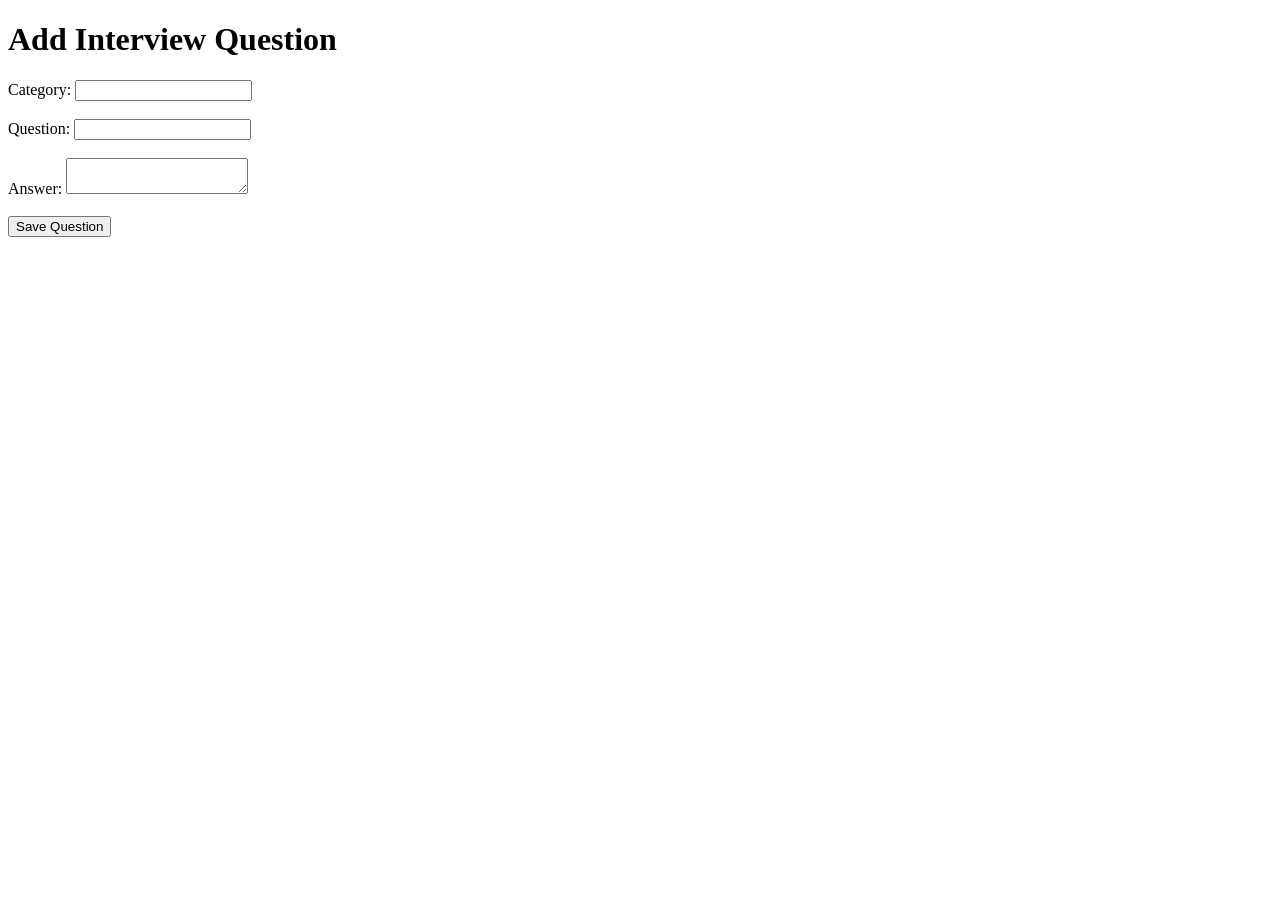
==== src/main/resources/templates/add-question.html @ 0627f351 "Complete Phase 3: Database integration and dynamic question pages" ====
<!DOCTYPE html>
<html xmlns:th="http://www.thymeleaf.org">
<head>
    <title>Add Question</title>
</head>
<body>

<h1>Add Interview Question</h1>

<form action="/save-question" method="post">

    <label>Category:</label>
    <input type="text" name="category">
    <br><br>

    <label>Question:</label>
    <input type="text" name="questionText">
    <br><br>

    <label>Answer:</label>
    <textarea name="answer"></textarea>
    <br><br>

    <button type="submit">Save Question</button>

</form>

</body>
</html>
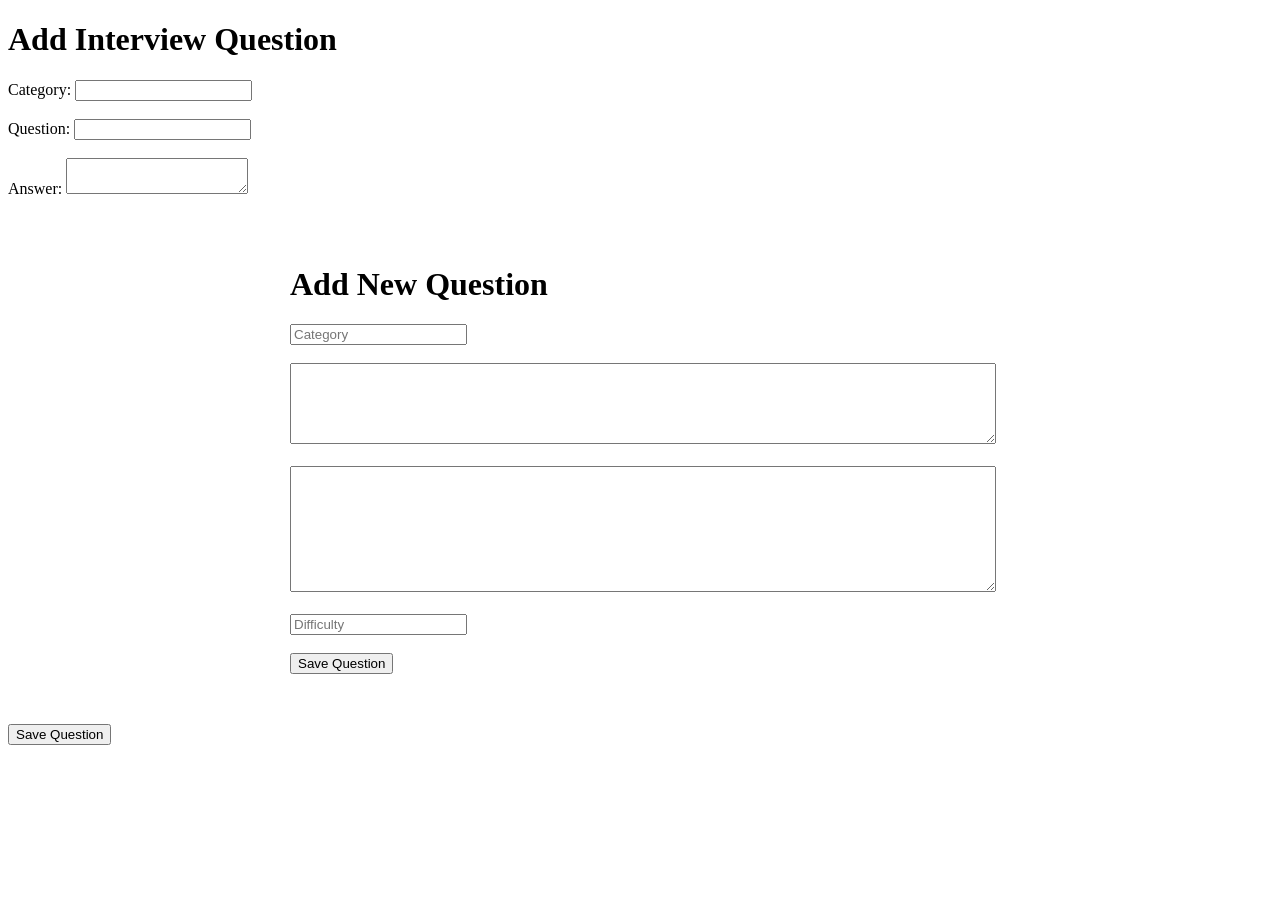
==== commit f25dcb6e: "Add admin dashboard module" ====
--- a/src/main/resources/templates/add-question.html
+++ b/src/main/resources/templates/add-question.html
@@ -19,7 +19,70 @@
 
     <label>Answer:</label>
     <textarea name="answer"></textarea>
-    <br><br>
+    <br><br><!DOCTYPE html>
+    <html xmlns:th="http://www.thymeleaf.org">
+
+    <head>
+
+        <title>Add Question</title>
+
+        <link rel="stylesheet" href="/css/style.css">
+
+    </head>
+
+    <body>
+
+    <div style="width:700px;margin:50px auto;">
+
+        <h1>Add New Question</h1>
+
+        <form action="/admin/save-question"
+              method="post"
+              th:object="${question}">
+
+            <input type="text"
+                   th:field="*{category}"
+                   placeholder="Category">
+
+            <br><br>
+
+            <textarea
+                    th:field="*{questionText}"
+                    rows="5"
+                    style="width:100%;"
+                    placeholder="Question">
+        </textarea>
+
+            <br><br>
+
+            <textarea
+                    th:field="*{answer}"
+                    rows="8"
+                    style="width:100%;"
+                    placeholder="Answer">
+        </textarea>
+
+            <br><br>
+
+            <input type="text"
+                   th:field="*{difficulty}"
+                   placeholder="Difficulty">
+
+            <br><br>
+
+            <button class="primary-btn">
+
+                Save Question
+
+            </button>
+
+        </form>
+
+    </div>
+
+    </body>
+
+    </html>
 
     <button type="submit">Save Question</button>
 
